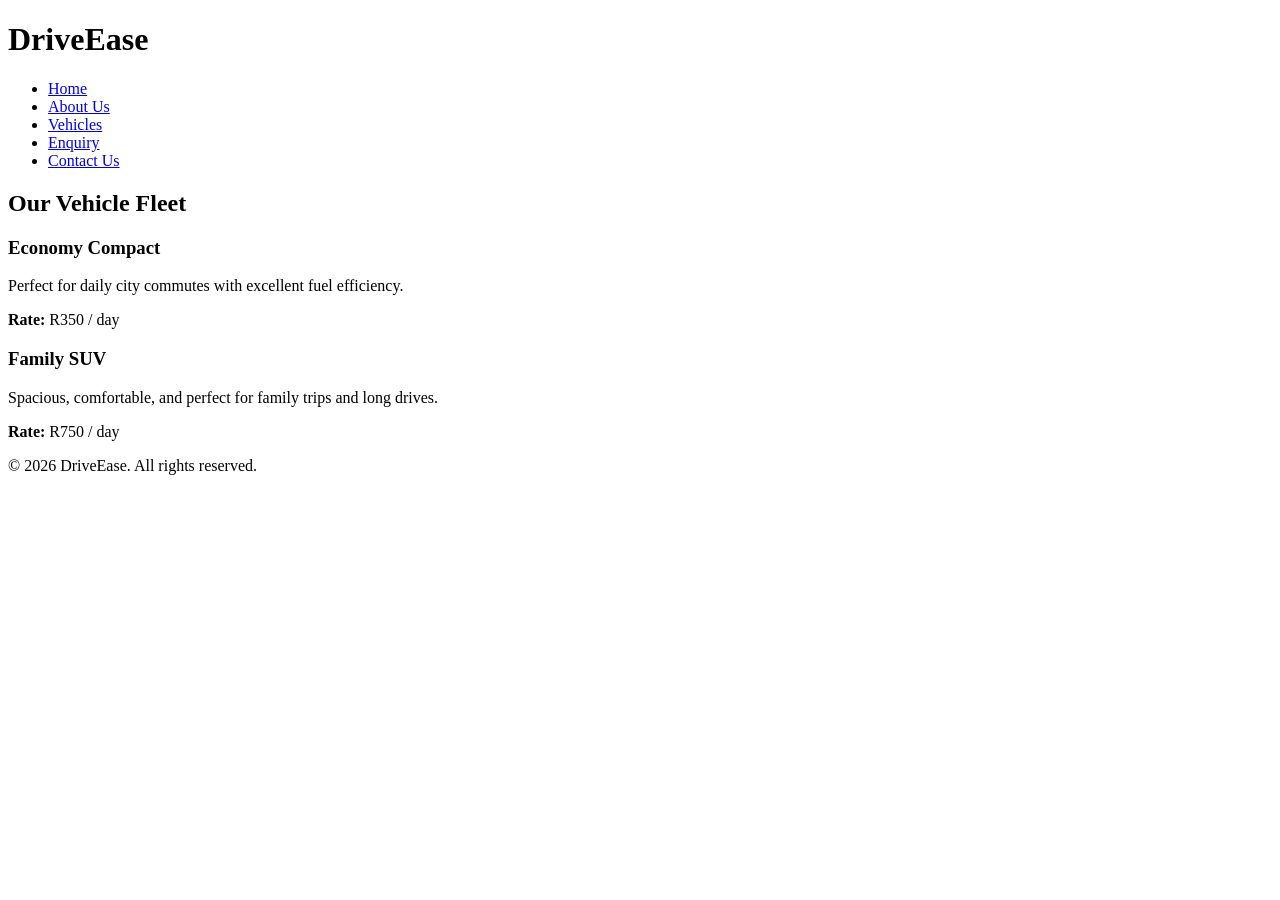
==== products.html @ 2d062738 "Added 5 html pages and folder structure" ====
<!DOCTYPE html>
<html lang="en">
<head>
    <meta charset="UTF-8">
    <meta name="viewport" content="width=device-width, initial-scale=1.0">
    <title>DriveEase - Our Fleet</title>
    <link rel="stylesheet" href="css/style.css">
</head>
<body>
    <header>
        <div class="logo">
            <h1>DriveEase</h1>
        </div>
        <nav>
            <ul>
                <li><a href="index.html">Home</a></li>
                <li><a href="about.html">About Us</a></li>
                <li><a href="products.html" class="active">Vehicles</a></li>
                <li><a href="enquiry.html">Enquiry</a></li>
                <li><a href="contact.html">Contact Us</a></li>
            </ul>
        </nav>
    </header>

    <main>
        <section class="fleet">
            <h2>Our Vehicle Fleet</h2>
            <article class="car-card">
                <h3>Economy Compact</h3>
                <p>Perfect for daily city commutes with excellent fuel efficiency.</p>
                <p><strong>Rate:</strong> R350 / day</p>
            </article>
            <article class="car-card">
                <h3>Family SUV</h3>
                <p>Spacious, comfortable, and perfect for family trips and long drives.</p>
                <p><strong>Rate:</strong> R750 / day</p>
            </article>
        </section>
    </main>

    <footer>
        <p>&copy; 2026 DriveEase. All rights reserved.</p>
    </footer>
</body>
</html>
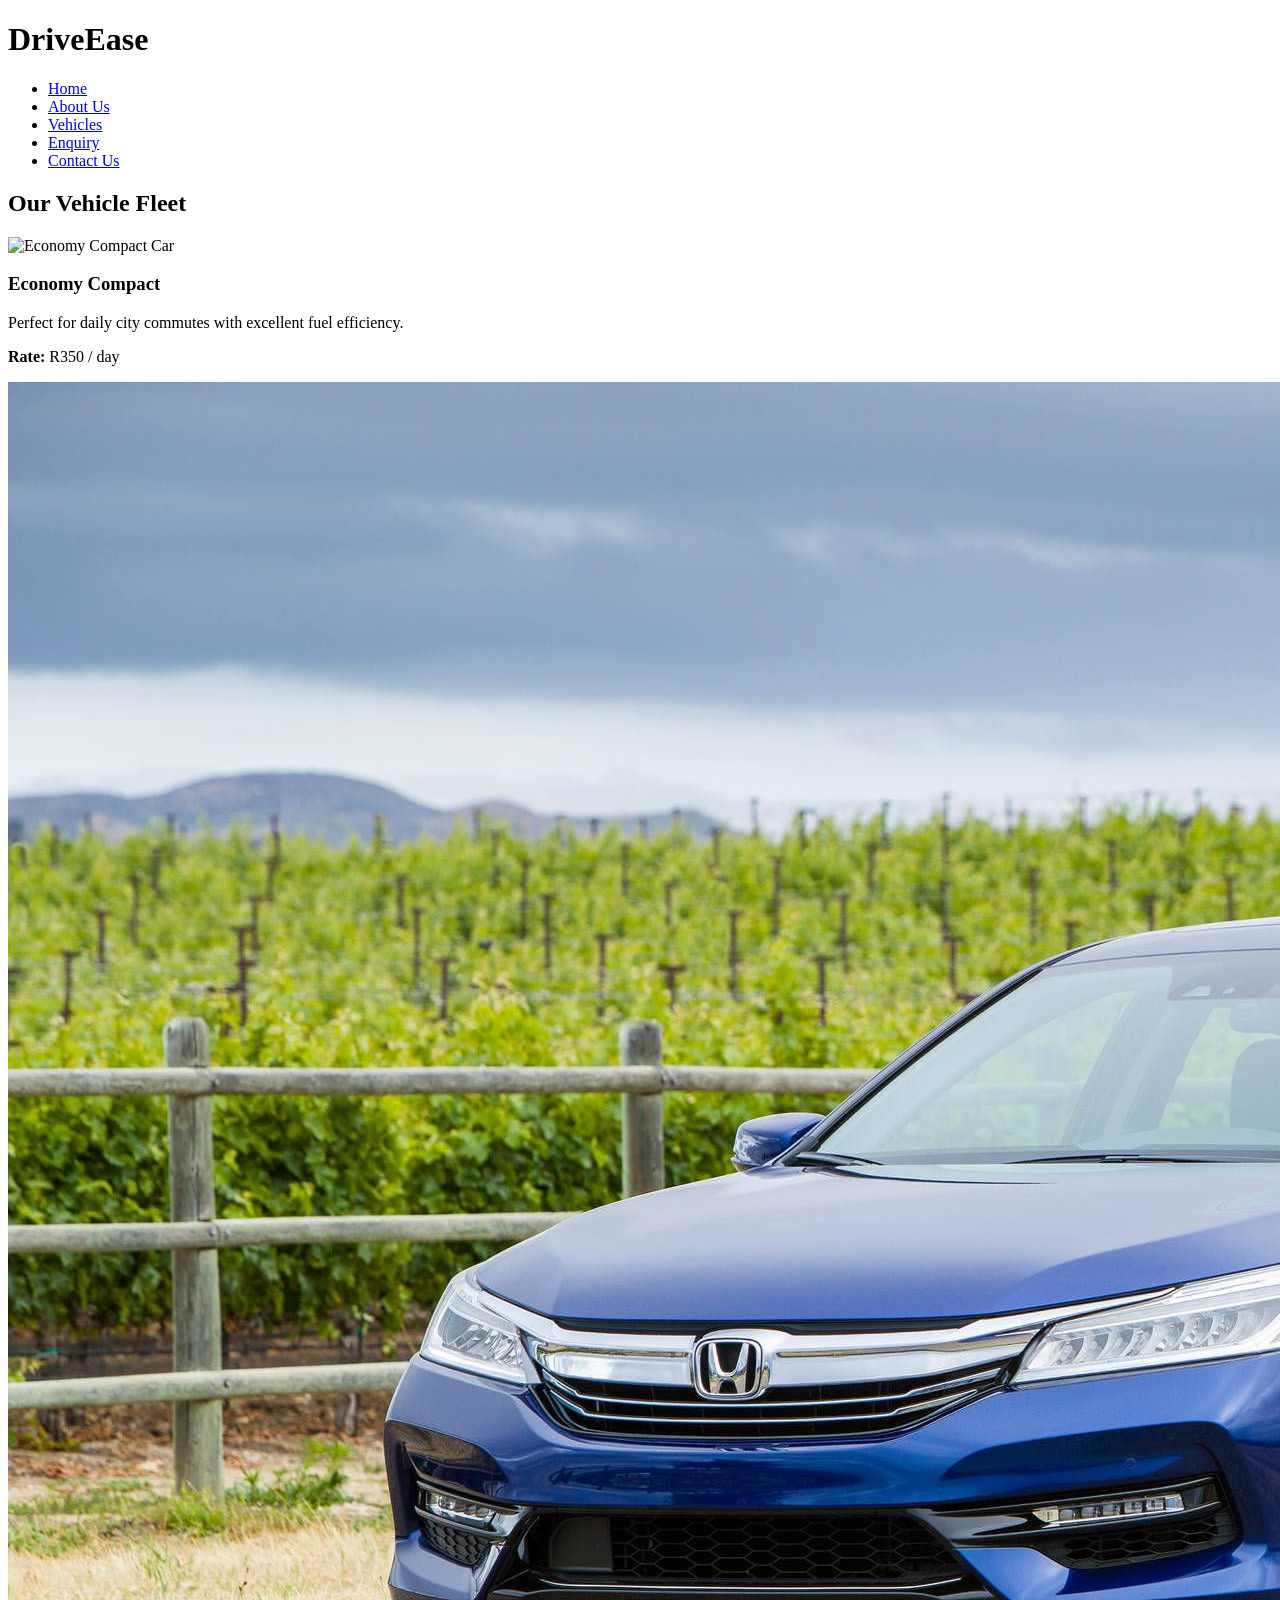
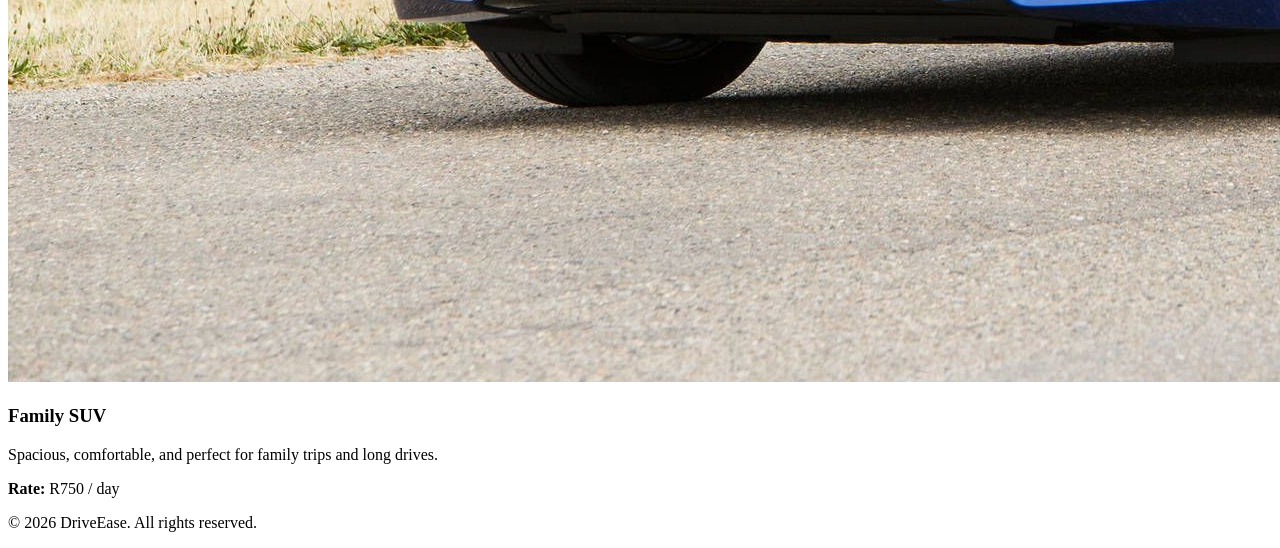
==== commit f094c553: "Add files via upload" ====
--- a/products.html
+++ b/products.html
@@ -25,12 +25,12 @@
     <main>
         <section class="fleet">
             <h2>Our Vehicle Fleet</h2>
-            <article class="car-card">
+            <article class="car-card"><img src="image_car2.jpg" alt="Economy Compact Car">
                 <h3>Economy Compact</h3>
                 <p>Perfect for daily city commutes with excellent fuel efficiency.</p>
                 <p><strong>Rate:</strong> R350 / day</p>
             </article>
-            <article class="car-card">
+            <article class="car-card"><img src="image_car4.jpg" alt="Family SUV">
                 <h3>Family SUV</h3>
                 <p>Spacious, comfortable, and perfect for family trips and long drives.</p>
                 <p><strong>Rate:</strong> R750 / day</p>
